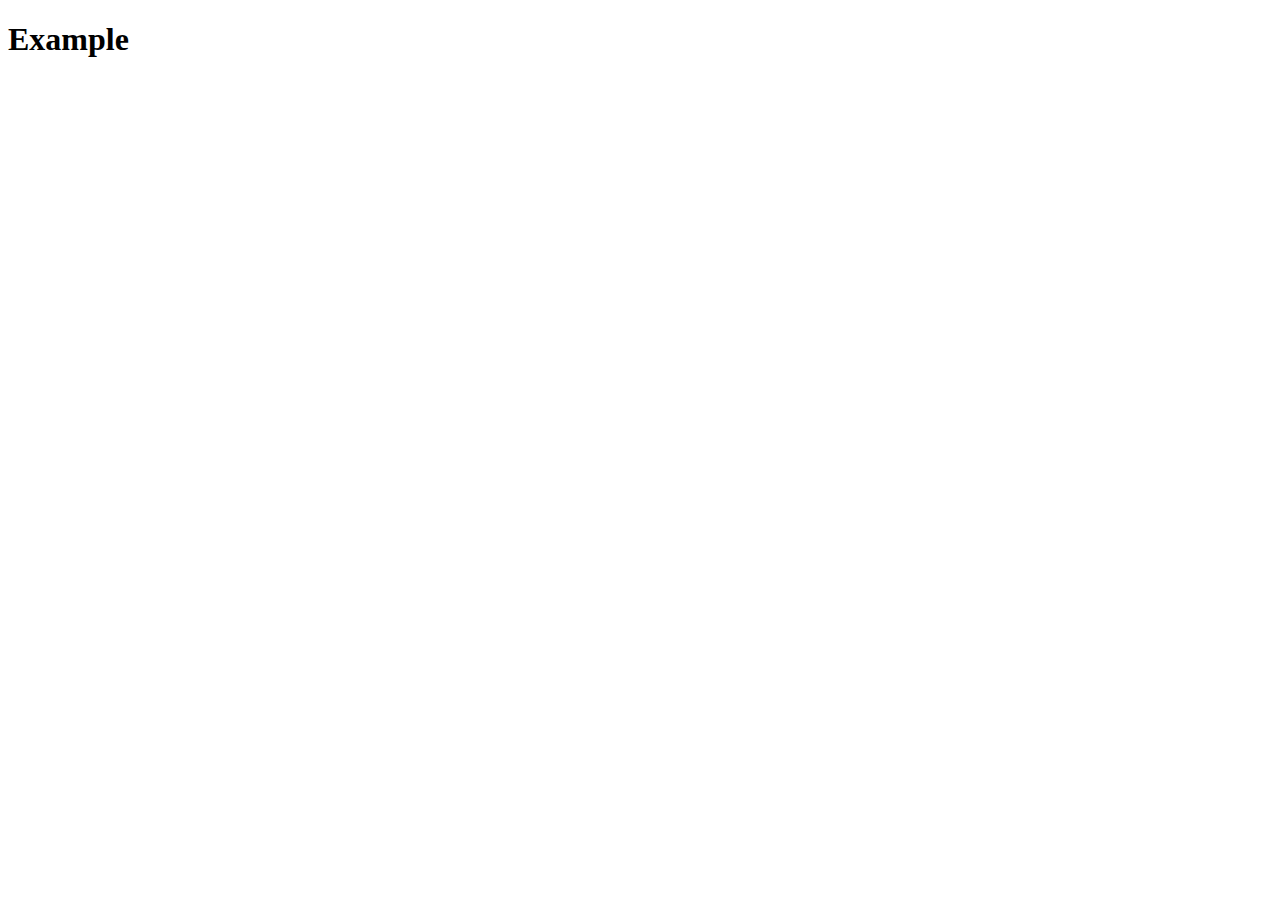
==== leaflet-part-1/index.html @ f43b980a "part 1" ====
<!doctype html>
<html>
    <head>
        <title>My first web map</title>
        <link rel="stylesheet" href="https://unpkg.com/leaflet@1.5.1/dist/leaflet.css" />
        <link rel="stylesheet" href="main.css" />
    </head>

    <body>
        <H1>Example</H1>
        <script src="https://unpkg.com/leaflet@1.5.1/dist/leaflet.js"></script>
        <script src="https://cdnjs.cloudflare.com/ajax/libs/leaflet-hash/0.2.1/leaflet-hash.js"></script>
        <div id="map"></div>
        <script>
            //initialize the map
            var map = L.map('map').setView([51.9741, 5.6688], 15);

            //Create baselayer - tegels 
            var backgroundMap = L.tileLayer('http://{s}.basemaps.cartocdn.com/light_all/{z}/{x}/{y}.png', {
                    attribution: '<a href="http://openstreetmap.org">OpenStreetMap</a>contributors, <a href="http://creativecommons.org/licenses/by-sa/2.0/">CC-BY-SA</a>',
                    maxZoom: 19
                }
                );
            // Add base layer to map. 
            backgroundMap.addTo(map);
            
            // Hash in URL
            var hash = new L.Hash(map);
        </script>
    </body>
</html>
---- leaflet-part-1/main.css ----
#map { 
  height: 500px; 
  width:100%;
}
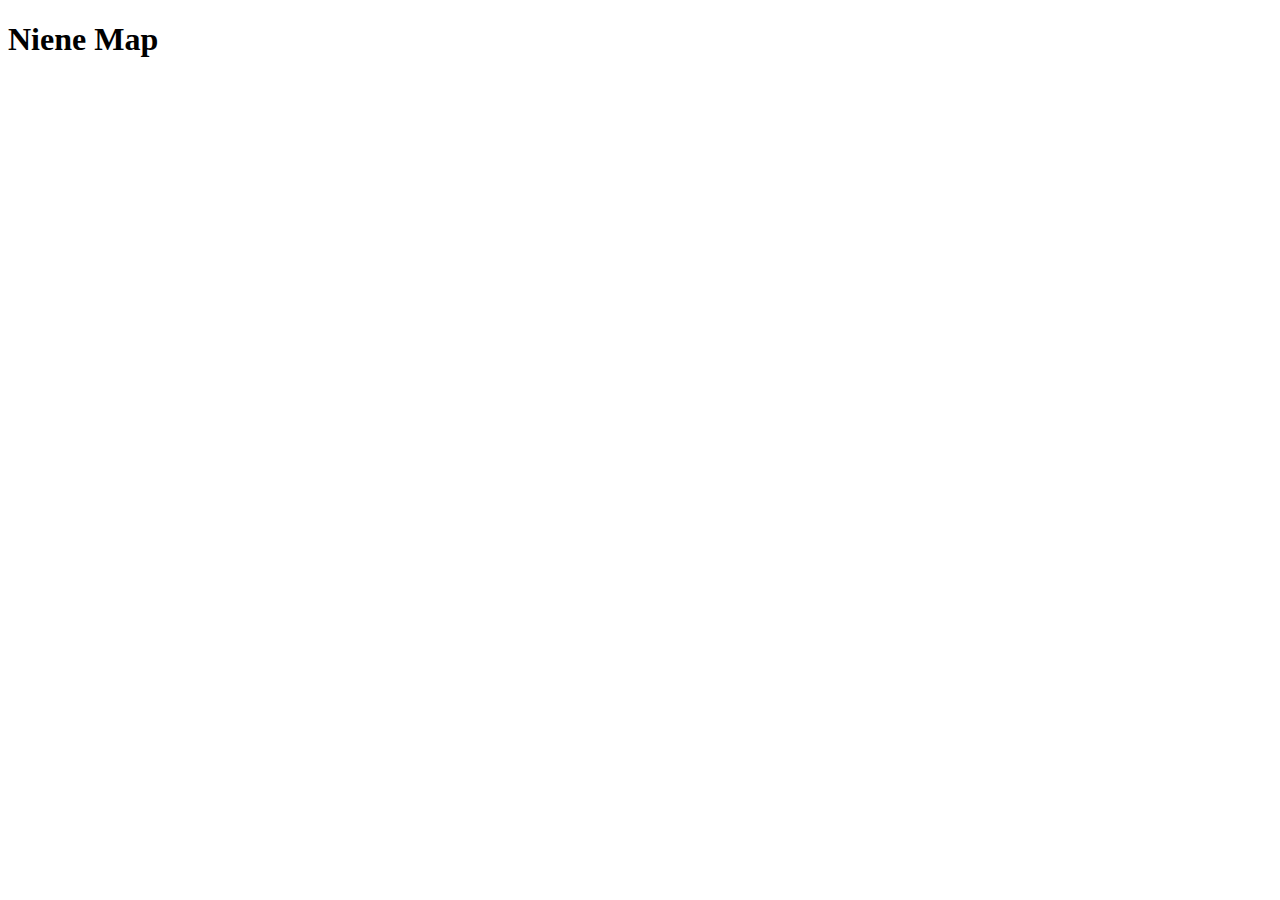
==== commit c8ad6a8d: "pdok wmts update" ====
--- a/leaflet-part-1/index.html
+++ b/leaflet-part-1/index.html
@@ -2,21 +2,21 @@
 <html>
     <head>
         <title>My first web map</title>
-        <link rel="stylesheet" href="https://unpkg.com/leaflet@1.5.1/dist/leaflet.css" />
+        <link rel="stylesheet" href="https://unpkg.com/leaflet@1.7.1/dist/leaflet.css" />
         <link rel="stylesheet" href="main.css" />
     </head>
 
     <body>
-        <H1>Example</H1>
-        <script src="https://unpkg.com/leaflet@1.5.1/dist/leaflet.js"></script>
+        <H1>Niene Map</H1>
+        <script src="https://unpkg.com/leaflet@1.7.1/dist/leaflet.js"></script>
         <script src="https://cdnjs.cloudflare.com/ajax/libs/leaflet-hash/0.2.1/leaflet-hash.js"></script>
         <div id="map"></div>
         <script>
             //initialize the map
-            var map = L.map('map').setView([51.9741, 5.6688], 15);
+            const map = L.map('map').setView([51.9741, 5.6688], 15);
 
             //Create baselayer - tegels 
-            var backgroundMap = L.tileLayer('http://{s}.basemaps.cartocdn.com/light_all/{z}/{x}/{y}.png', {
+            const backgroundMap = L.tileLayer('http://{s}.basemaps.cartocdn.com/light_all/{z}/{x}/{y}.png', {
                     attribution: '<a href="http://openstreetmap.org">OpenStreetMap</a>contributors, <a href="http://creativecommons.org/licenses/by-sa/2.0/">CC-BY-SA</a>',
                     maxZoom: 19
                 }
@@ -25,7 +25,10 @@
             backgroundMap.addTo(map);
             
             // Hash in URL
-            var hash = new L.Hash(map);
+            const hash = new L.Hash(map);
+
+           // write code here
+
         </script>
     </body>
 </html>
